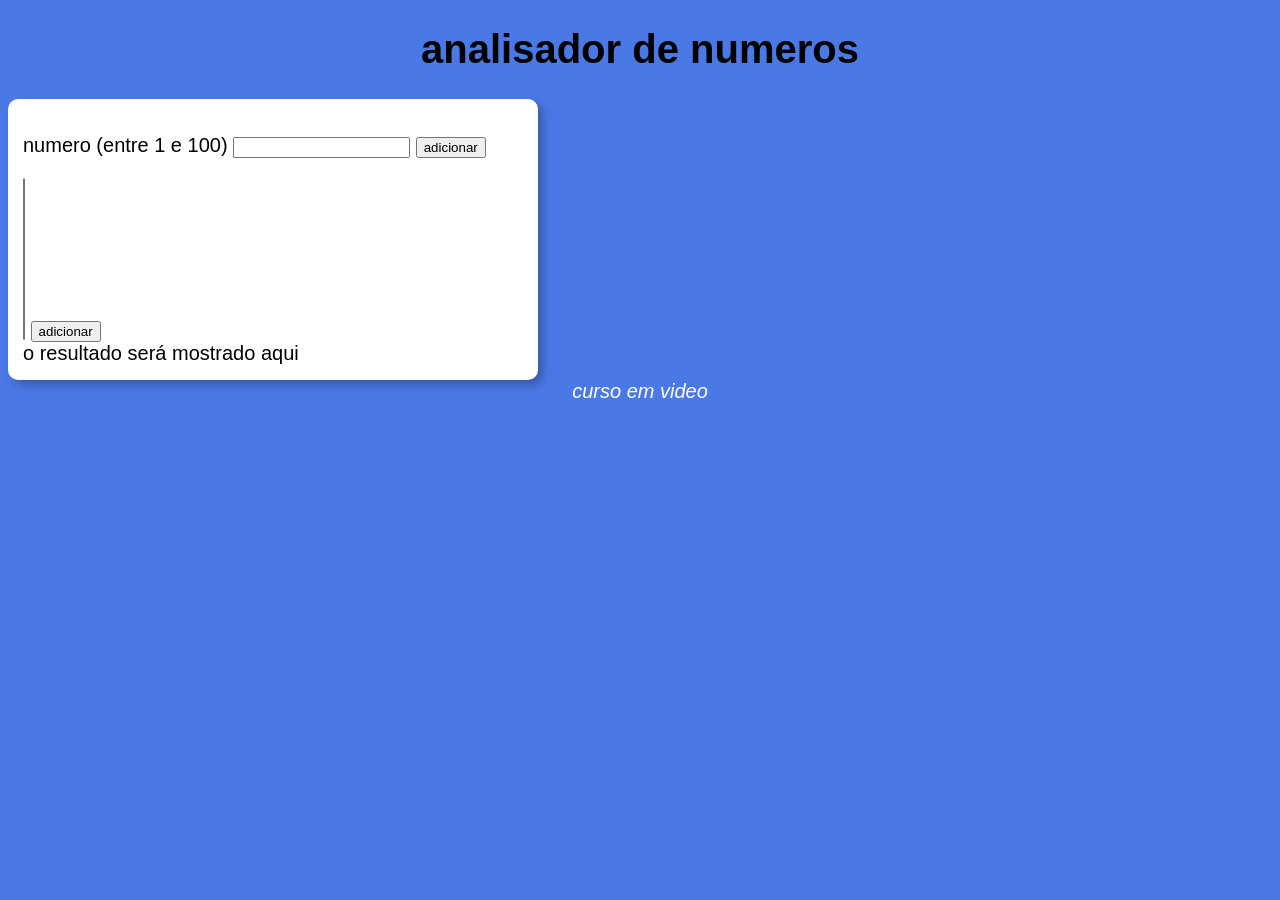
==== exercicio-2/index.html @ 12f427ea "exercicio" ====
<!DOCTYPE html>
<html lang="en">
<head>
    <meta charset="UTF-8">
    <meta name="viewport" content="width=device-width, initial-scale=1.0">
    <title>Document</title>
    <link rel="stylesheet" href="estilo.css">
</head>
<body>
    <header>
        <h1>analisador de numeros</h1>
    </header>

    <section>
        <div>
            <p>numero (entre 1 e 100)
                <input type="number" name="num" id="num">
                <input type="button" value="adicionar" onclick="adicionar()">
            </p>
        </div>
        <div>
            <select name="lista" id="lista" size="10"></select>
            <input type="button" value="adicionar">
        </div>

        <div id="res">
            o resultado será mostrado aqui
        </div>
        
    </section>

    <footer>curso em video</footer>

    <script src="script.js"></script>
</body>
</html>
---- exercicio-2/estilo.css ----
body {
    background-color: rgb(74, 121, 230);
    font: normal 15pt Arial;
}

header {
    text-align: center;
}

section {
    background-color:white;
    border-radius: 10px;
    padding: 15px;
    width: 500px;
    box-shadow: 5px 5px 10px rgba(0, 0, 0, 0.267);
    
    

}

footer{
    color: white;
    text-align: center;
    font-style: italic;
}
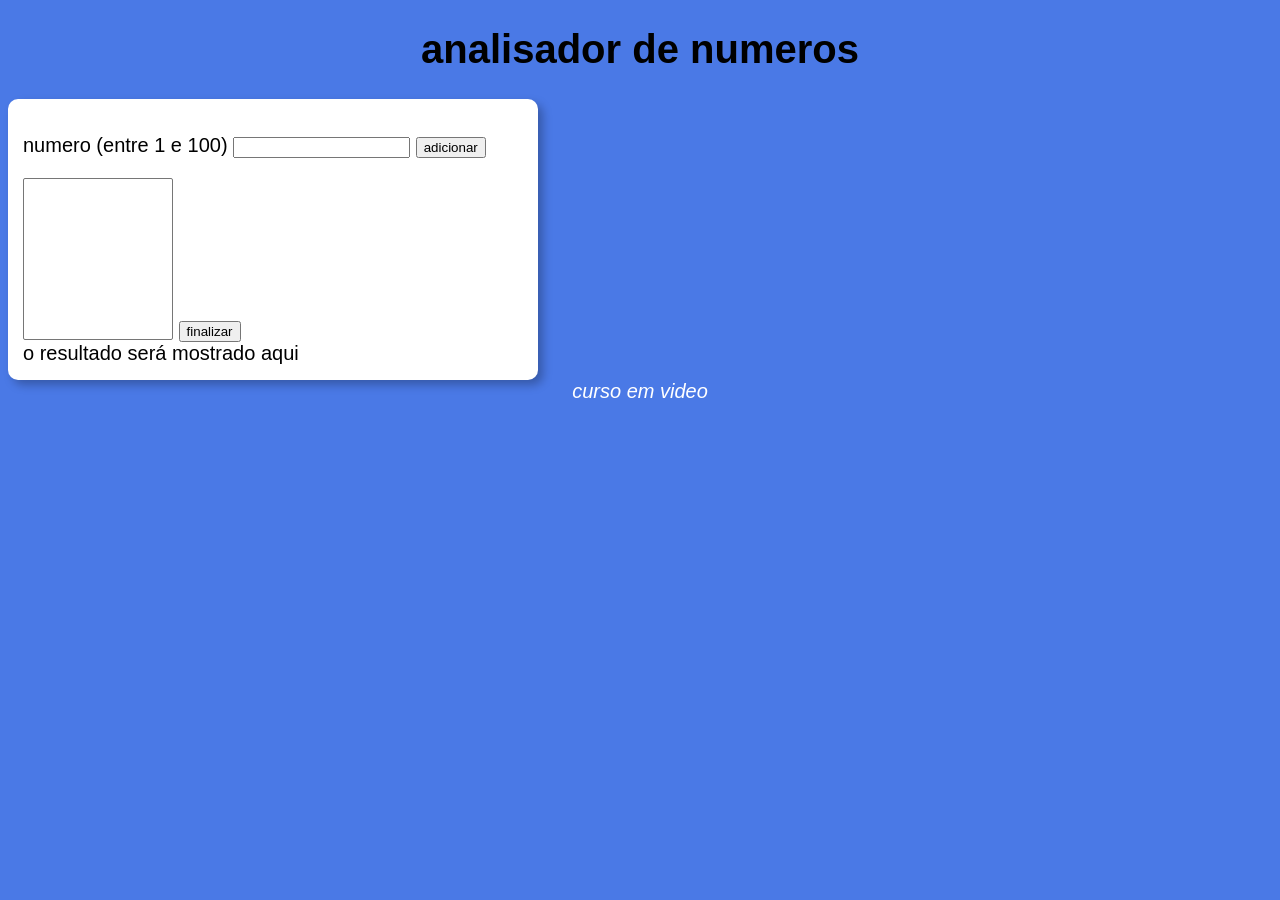
==== commit a52a5604: "ajuste no exercicio" ====
--- a/exercicio-2/index.html
+++ b/exercicio-2/index.html
@@ -20,7 +20,7 @@
         </div>
         <div>
             <select name="lista" id="lista" size="10"></select>
-            <input type="button" value="adicionar">
+            <input type="button" value="finalizar" onclick= "finalizar()">
         </div>
 
         <div id="res">
--- a/exercicio-2/estilo.css
+++ b/exercicio-2/estilo.css
@@ -24,4 +24,8 @@
     color: white;
     text-align: center;
     font-style: italic;
+}
+
+select {
+    width: 150px;
 }
